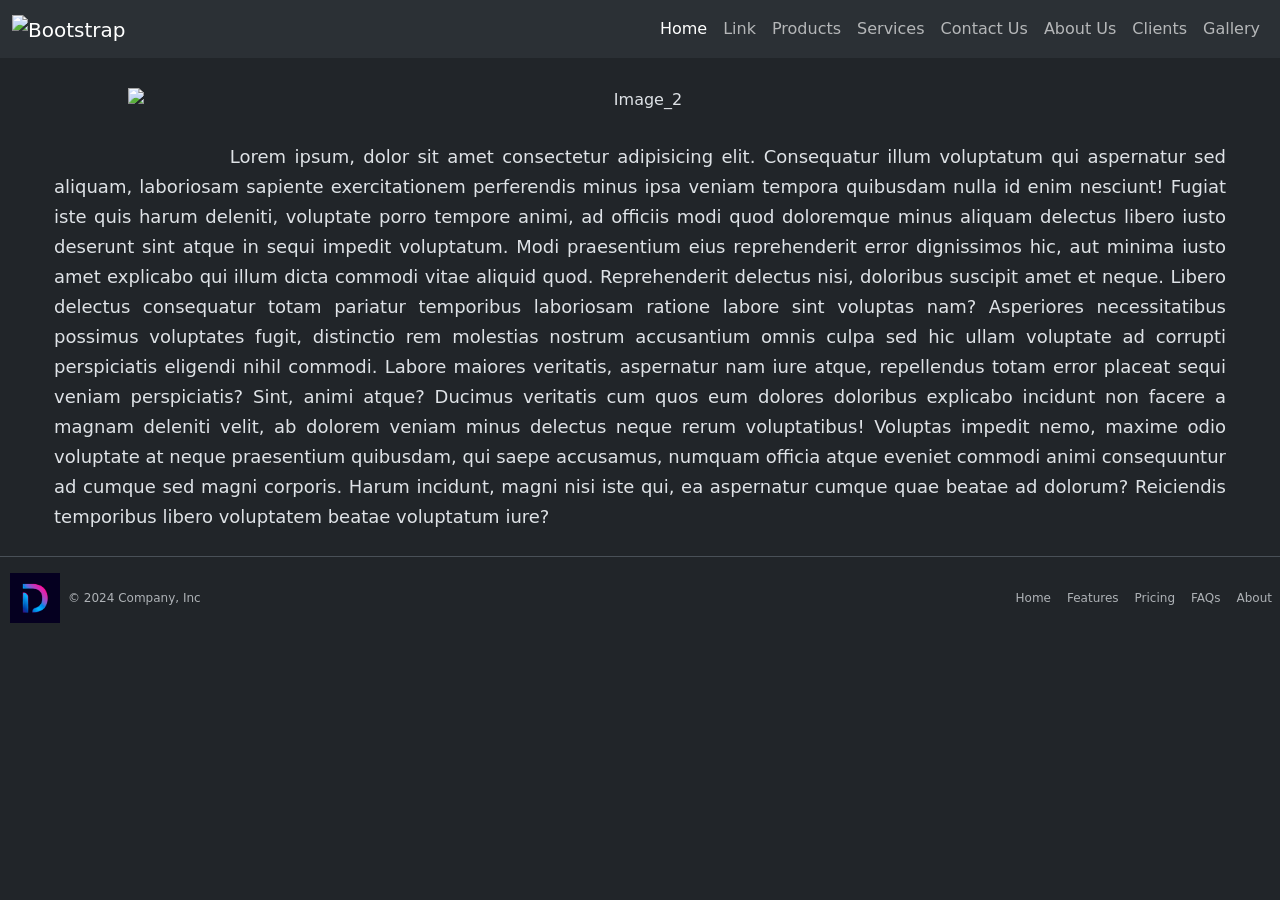
==== index.html @ 44c19fc3 "Update index.html" ====
<!DOCTYPE html>
<html lang="en" data-bs-theme="dark">
  <head>
    <meta charset="UTF-8" />
    <meta http-equiv="X-UA-Compatible" content="IE=edge" />
    <meta name="viewport" content="width=device-width, initial-scale=1.0" />
    <link
      rel="stylesheet"
      href="https://cdn.jsdelivr.net/npm/bootstrap@5.3.3/dist/css/bootstrap.min.css"
    />
    <link rel="stylesheet" href="/style.css" />
    <script src="https://cdn.jsdelivr.net/npm/bootstrap@5.3.3/dist/js/bootstrap.bundle.min.js"></script>
    <title>Web Project</title>
  </head>
  <body>
    <div>
      <nav class="navbar navbar-expand-lg bg-body-tertiary">
        <div class="container-fluid">
          <a class="navbar-brand" href="#"
            ><img src="https://raw.githubusercontent.com/bittu3135/Web/main/assets/logo.png" alt="Bootstrap" width="50" height="50"
          /></a>
          <button
            class="navbar-toggler"
            type="button"
            data-bs-toggle="collapse"
            data-bs-target="#navbarSupportedContent"
            aria-controls="navbarSupportedContent"
            aria-expanded="false"
            aria-label="Toggle navigation"
          >
            <span class="navbar-toggler-icon"></span>
          </button>
          <div class="collapse navbar-collapse" id="navbarSupportedContent">
            <ul class="navbar-nav ms-auto mb-2 mb-lg-0">
              <li class="nav-item">
                <a class="nav-link active" aria-current="page" href="#">Home</a>
              </li>
              <li class="nav-item">
                <a class="nav-link" href="#">Link</a>
              </li>
              <li class="nav-item">
                <a class="nav-link" href="#">Products</a>
              </li>
              <li class="nav-item">
                <a class="nav-link" href="#">Services</a>
              </li>
              <li class="nav-item">
                <a class="nav-link" href="#">Contact Us</a>
              </li>
              <li class="nav-item">
                <a class="nav-link" href="#">About Us</a>
              </li>
              <li class="nav-item">
                <a class="nav-link" href="#">Clients</a>
              </li>
              <li class="nav-item">
                <a class="nav-link" href="#">Gallery</a>
              </li>
            </ul>
          </div>
        </div>
      </nav>
    </div>
    <div align="center">
      <div
        id="carouselExampleSlidesOnly"
        class="carousel-fade"
        data-bs-ride="carousel"
      >
        <div class="carousel-inner">
          <div class="carousel-item active" data-bs-interval="1000">
            <img
              src=".https://raw.githubusercontent.com/bittu3135/Web/main/assets/image1.jpg"
              class="carousel_image d-block w-100"
              alt="Image_1"
            />
            <div class="carousel-caption d-none d-md-block text-light">
              <h5>First slide label</h5>
              <p>
                Some representative placeholder content for the first slide.
              </p>
            </div>
          </div>
          <div class="carousel-item" data-bs-interval="1000">
            <img
              src="/assets/image2.jpg"
              class="carousel_image d-block w-100"
              alt="Image_2"
            />
            <div class="carousel-caption d-none d-md-block text-light">
              <h5>Second slide label</h5>
              <p>
                Some representative placeholder content for the second slide.
              </p>
            </div>
          </div>
          <div class="carousel-item" data-bs-interval="1000">
            <img
              src="/assets/image3.jpg"
              class="carousel_image d-block w-100"
              alt="Image_3"
            />
            <div class="carousel-caption d-none d-md-block text-light">
              <h5>Third slide label</h5>
              <p>
                Some representative placeholder content for the third slide.
              </p>
            </div>
          </div>
        </div>
      </div>
    </div>
    <div>
      <p class="text">
        Lorem ipsum, dolor sit amet consectetur adipisicing elit. Consequatur
        illum voluptatum qui aspernatur sed aliquam, laboriosam sapiente
        exercitationem perferendis minus ipsa veniam tempora quibusdam nulla id
        enim nesciunt! Fugiat iste quis harum deleniti, voluptate porro tempore
        animi, ad officiis modi quod doloremque minus aliquam delectus libero
        iusto deserunt sint atque in sequi impedit voluptatum. Modi praesentium
        eius reprehenderit error dignissimos hic, aut minima iusto amet
        explicabo qui illum dicta commodi vitae aliquid quod. Reprehenderit
        delectus nisi, doloribus suscipit amet et neque. Libero delectus
        consequatur totam pariatur temporibus laboriosam ratione labore sint
        voluptas nam? Asperiores necessitatibus possimus voluptates fugit,
        distinctio rem molestias nostrum accusantium omnis culpa sed hic ullam
        voluptate ad corrupti perspiciatis eligendi nihil commodi. Labore
        maiores veritatis, aspernatur nam iure atque, repellendus totam error
        placeat sequi veniam perspiciatis? Sint, animi atque? Ducimus veritatis
        cum quos eum dolores doloribus explicabo incidunt non facere a magnam
        deleniti velit, ab dolorem veniam minus delectus neque rerum
        voluptatibus! Voluptas impedit nemo, maxime odio voluptate at neque
        praesentium quibusdam, qui saepe accusamus, numquam officia atque
        eveniet commodi animi consequuntur ad cumque sed magni corporis. Harum
        incidunt, magni nisi iste qui, ea aspernatur cumque quae beatae ad
        dolorum? Reiciendis temporibus libero voluptatem beatae voluptatum iure?
      </p>
    </div>
    <footer
      class="d-flex flex-wrap justify-content-between align-items-center py-3 my-4 border-top"
    >
      <div class="col-md-4 d-flex align-items-center">
        <a
          href="/"
          class="footerimg mb-3 me-2 mb-md-0 text-body-secondary text-decoration-none lh-1"
        >
          <img src="/assets/logo.png" alt="Bootstrap" width="50" height="50" />
        </a>
        <span class="mb-3 mb-md-0 text-body-secondary"
          >&copy; 2024 Company, Inc</span
        >
      </div>

      <ul class="nav col-md-4 justify-content-end">
        <li class="nav-item">
          <a href="#" class="nav-link px-2 text-body-secondary">Home</a>
        </li>
        <li class="nav-item">
          <a href="#" class="nav-link px-2 text-body-secondary">Features</a>
        </li>
        <li class="nav-item">
          <a href="#" class="nav-link px-2 text-body-secondary">Pricing</a>
        </li>
        <li class="nav-item">
          <a href="#" class="nav-link px-2 text-body-secondary">FAQs</a>
        </li>
        <li class="nav-item">
          <a href="#" class="nav-link px-2 text-body-secondary">About</a>
        </li>
      </ul>
    </footer>
  </body>
</html>
---- style.css ----
.carousel-item{
    width: 60%;
    height: 60%;
    margin-left: 20% !important;
    margin-top: 30px;
}

.text{
    margin-top: 30px;
    font-size: 18px;
    font-weight: 300;
    text-align: justify;
    text-indent: 15%;
    line-height: 30px;
    margin-left: 40vh;
    margin-right: 40vh;
    /* padding-right: 90vh; */
}
.footerimg{
    margin-left: 10px;
}

@media only screen and (max-width: 768px) {
    /* For mobile phones: */
    .carousel-item{
        width: 80%;
        height: 80%;
        margin-left: 10% !important;
        margin-top: 30px;
    }
    .text{
        margin-top: 30px;
        /* font-size: 18px; */
        /* font-weight: 300; */
        text-align: justify;
        text-indent: 15%;
        line-height: 30px;
        margin-left: 6vh;
        margin-right: 6vh;
        /* padding-right: 90vh; */
    }
    footer{
        height: 3vh;
        font-size: 12px;
    }
  }

  @media only screen and (max-width: 1024px) {
    /* For mobile phones: */
    .carousel-item{
        width: 80%;
        height: 80%;
        margin-left: 10% !important;
        margin-top: 30px;
    }
    .text{
        margin-top: 30px;
        /* font-size: 18px; */
        /* font-weight: 300; */
        text-align: justify;
        text-indent: 15%;
        line-height: 30px;
        margin-left: 6vh;
        margin-right: 6vh;
        /* padding-right: 90vh; */
    }
    footer{
        height: 3vh;
        font-size: 12px;
    }
  }
  @media only screen and (min-width: 1024px) {
    /* For mobile phones: */
    .carousel-item{
        width: 80%;
        height: 80%;
        margin-left: 10% !important;
        margin-top: 30px;
    }
    .text{
        margin-top: 30px;
        /* font-size: 18px; */
        /* font-weight: 300; */
        text-align: justify;
        text-indent: 15%;
        line-height: 30px;
        margin-left: 6vh;
        margin-right: 6vh;
        /* padding-right: 90vh; */
    }
    footer{
        height: 3vh;
        font-size: 12px;
    }
  }
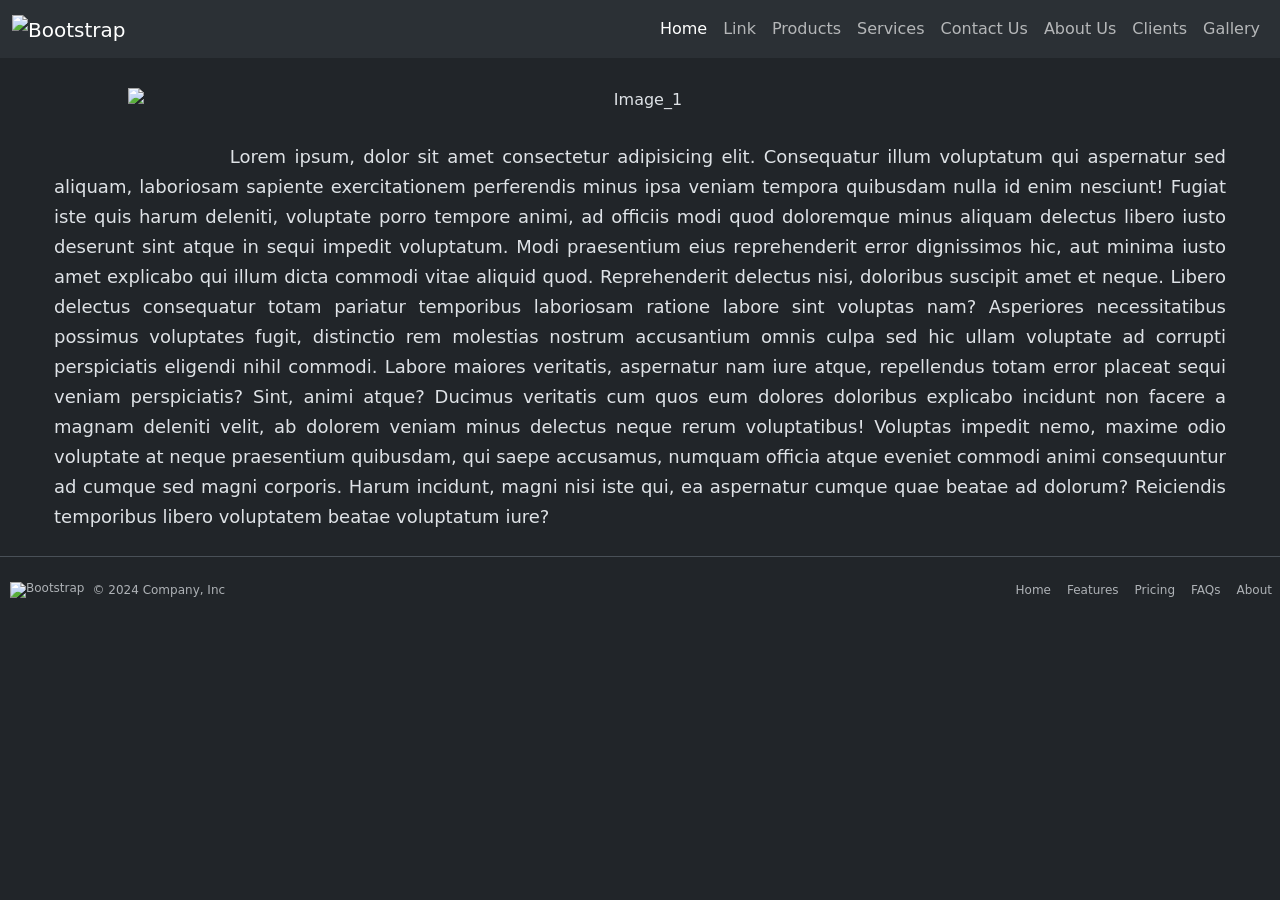
==== commit 85aa6f21: "Update index.html" ====
--- a/index.html
+++ b/index.html
@@ -144,7 +144,7 @@
           href="/"
           class="footerimg mb-3 me-2 mb-md-0 text-body-secondary text-decoration-none lh-1"
         >
-          <img src="/assets/logo.png" alt="Bootstrap" width="50" height="50" />
+          <img src="https://raw.githubusercontent.com/bittu3135/Web/main/assets/logo.png" alt="Bootstrap" width="50" height="50" />
         </a>
         <span class="mb-3 mb-md-0 text-body-secondary"
           >&copy; 2024 Company, Inc</span
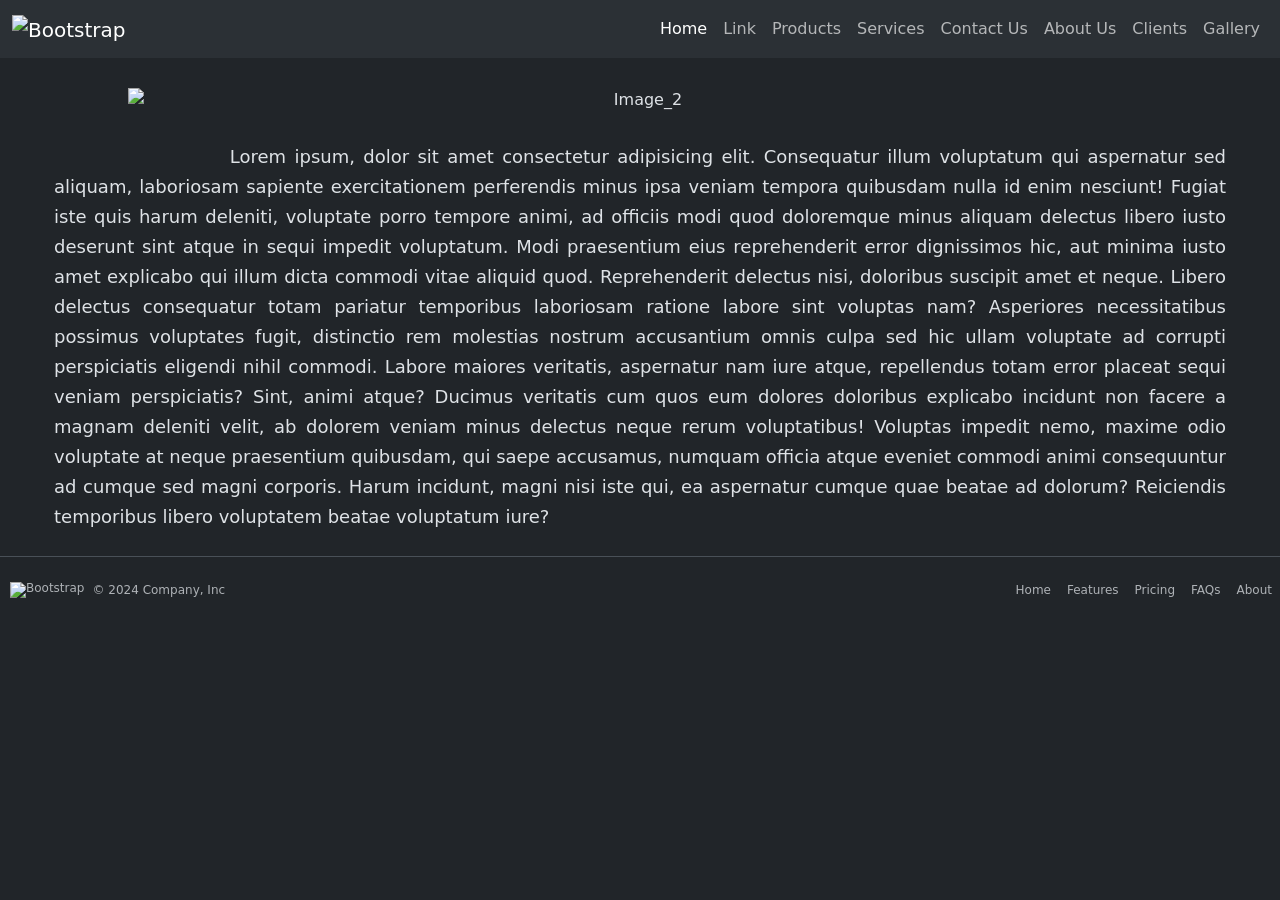
==== commit 5da0cd4a: "Update index.html" ====
--- a/index.html
+++ b/index.html
@@ -70,7 +70,7 @@
         <div class="carousel-inner">
           <div class="carousel-item active" data-bs-interval="1000">
             <img
-              src=".https://raw.githubusercontent.com/bittu3135/Web/main/assets/image1.jpg"
+              src="https://raw.githubusercontent.com/bittu3135/Web/main/assets/image1.jpg"
               class="carousel_image d-block w-100"
               alt="Image_1"
             />
@@ -83,7 +83,7 @@
           </div>
           <div class="carousel-item" data-bs-interval="1000">
             <img
-              src="/assets/image2.jpg"
+              src="https://raw.githubusercontent.com/bittu3135/Web/main/assets/image2.jpg"
               class="carousel_image d-block w-100"
               alt="Image_2"
             />
@@ -96,7 +96,7 @@
           </div>
           <div class="carousel-item" data-bs-interval="1000">
             <img
-              src="/assets/image3.jpg"
+              src="https://raw.githubusercontent.com/bittu3135/Web/main/assets/image3.jpg"
               class="carousel_image d-block w-100"
               alt="Image_3"
             />
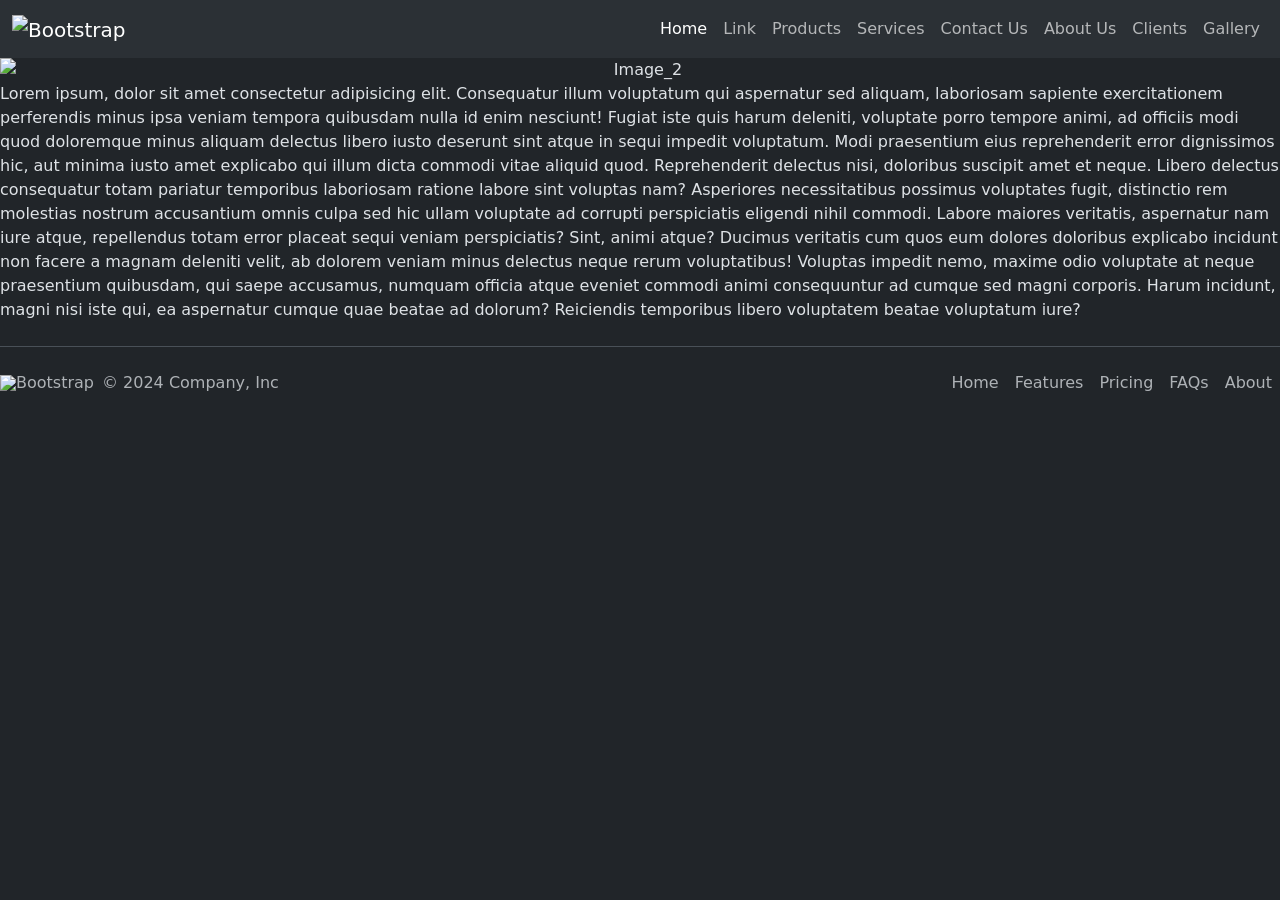
==== commit 05ff2bc8: "Update index.html" ====
--- a/index.html
+++ b/index.html
@@ -8,7 +8,7 @@
       rel="stylesheet"
       href="https://cdn.jsdelivr.net/npm/bootstrap@5.3.3/dist/css/bootstrap.min.css"
     />
-    <link rel="stylesheet" href="/style.css" />
+    <link rel="stylesheet" href="https://github.com/bittu3135/Web/blob/main/style.css" />
     <script src="https://cdn.jsdelivr.net/npm/bootstrap@5.3.3/dist/js/bootstrap.bundle.min.js"></script>
     <title>Web Project</title>
   </head>
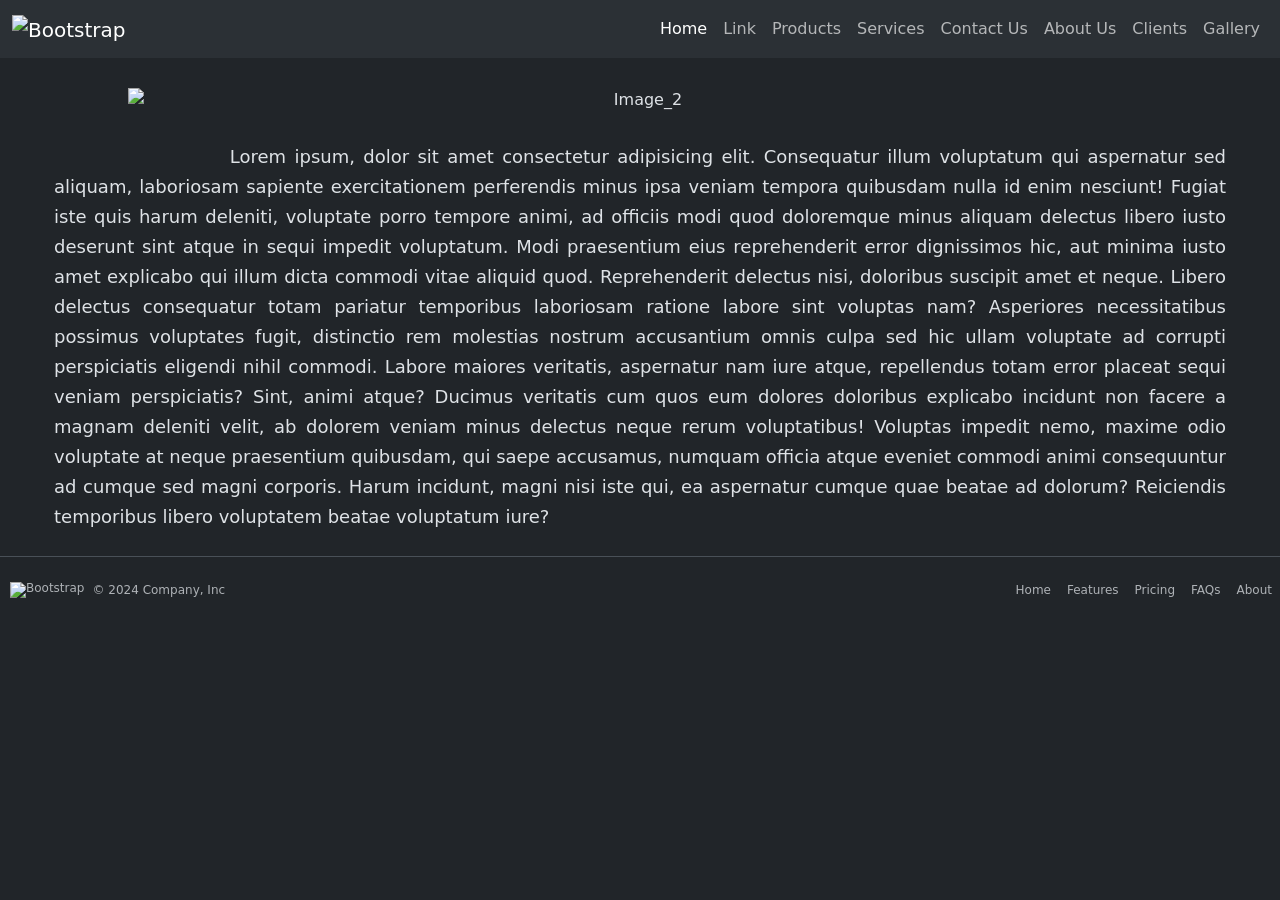
==== commit 026d6c2a: "Update index.html" ====
--- a/index.html
+++ b/index.html
@@ -8,7 +8,7 @@
       rel="stylesheet"
       href="https://cdn.jsdelivr.net/npm/bootstrap@5.3.3/dist/css/bootstrap.min.css"
     />
-    <link rel="stylesheet" href="https://github.com/bittu3135/Web/blob/main/style.css" />
+    <link rel="stylesheet" href="style.css" />
     <script src="https://cdn.jsdelivr.net/npm/bootstrap@5.3.3/dist/js/bootstrap.bundle.min.js"></script>
     <title>Web Project</title>
   </head>
--- a/style.css
+++ b/style.css
@@ -0,0 +1,95 @@
+.carousel-item{
+    width: 60%;
+    height: 60%;
+    margin-left: 20% !important;
+    margin-top: 30px;
+}
+
+.text{
+    margin-top: 30px;
+    font-size: 18px;
+    font-weight: 300;
+    text-align: justify;
+    text-indent: 15%;
+    line-height: 30px;
+    margin-left: 40vh;
+    margin-right: 40vh;
+    /* padding-right: 90vh; */
+}
+.footerimg{
+    margin-left: 10px;
+}
+
+@media only screen and (max-width: 768px) {
+    /* For mobile phones: */
+    .carousel-item{
+        width: 80%;
+        height: 80%;
+        margin-left: 10% !important;
+        margin-top: 30px;
+    }
+    .text{
+        margin-top: 30px;
+        /* font-size: 18px; */
+        /* font-weight: 300; */
+        text-align: justify;
+        text-indent: 15%;
+        line-height: 30px;
+        margin-left: 6vh;
+        margin-right: 6vh;
+        /* padding-right: 90vh; */
+    }
+    footer{
+        height: 3vh;
+        font-size: 12px;
+    }
+  }
+
+  @media only screen and (max-width: 1024px) {
+    /* For mobile phones: */
+    .carousel-item{
+        width: 80%;
+        height: 80%;
+        margin-left: 10% !important;
+        margin-top: 30px;
+    }
+    .text{
+        margin-top: 30px;
+        /* font-size: 18px; */
+        /* font-weight: 300; */
+        text-align: justify;
+        text-indent: 15%;
+        line-height: 30px;
+        margin-left: 6vh;
+        margin-right: 6vh;
+        /* padding-right: 90vh; */
+    }
+    footer{
+        height: 3vh;
+        font-size: 12px;
+    }
+  }
+  @media only screen and (min-width: 1024px) {
+    /* For mobile phones: */
+    .carousel-item{
+        width: 80%;
+        height: 80%;
+        margin-left: 10% !important;
+        margin-top: 30px;
+    }
+    .text{
+        margin-top: 30px;
+        /* font-size: 18px; */
+        /* font-weight: 300; */
+        text-align: justify;
+        text-indent: 15%;
+        line-height: 30px;
+        margin-left: 6vh;
+        margin-right: 6vh;
+        /* padding-right: 90vh; */
+    }
+    footer{
+        height: 3vh;
+        font-size: 12px;
+    }
+  }
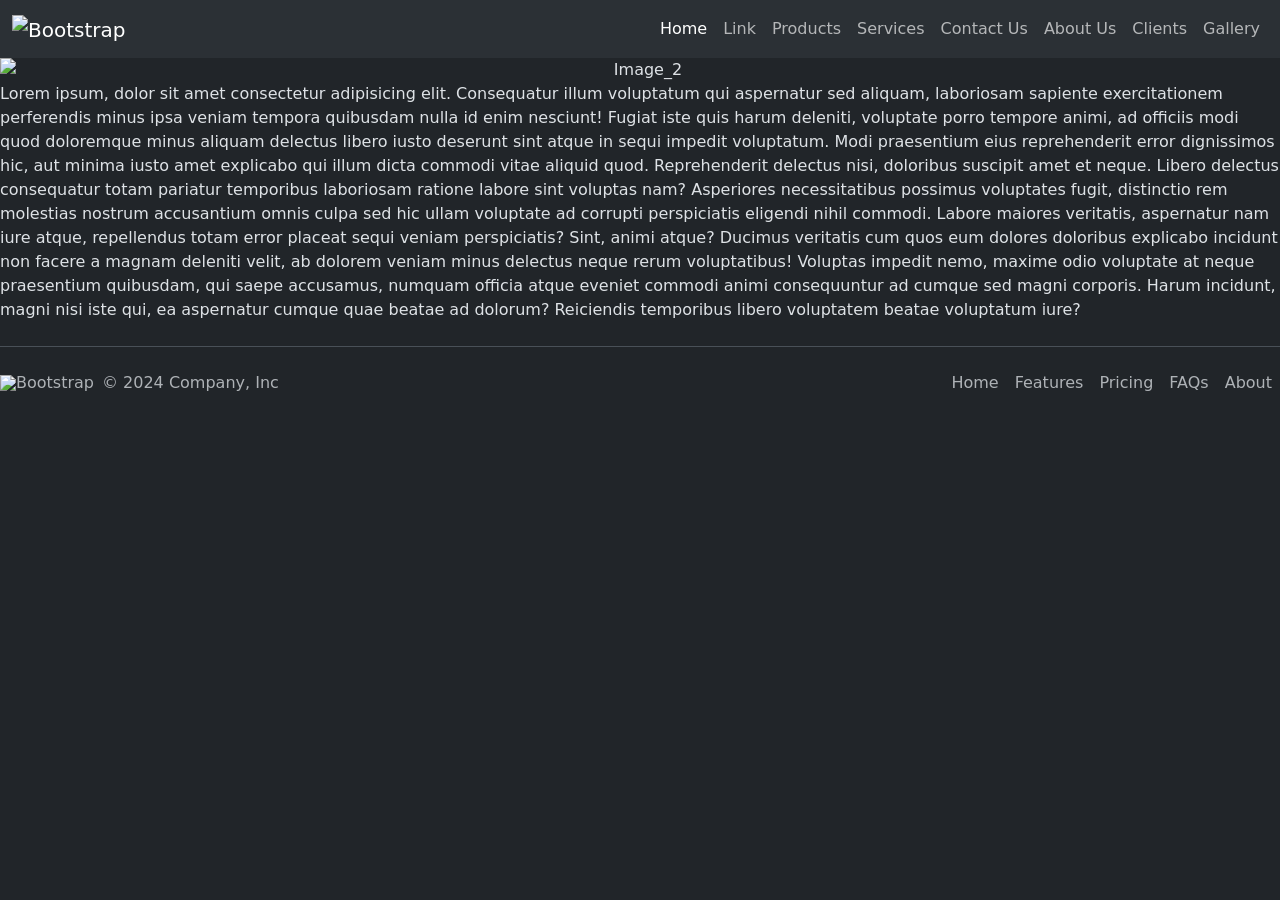
==== commit 197eead3: "Update index.html" ====
--- a/index.html
+++ b/index.html
@@ -8,7 +8,7 @@
       rel="stylesheet"
       href="https://cdn.jsdelivr.net/npm/bootstrap@5.3.3/dist/css/bootstrap.min.css"
     />
-    <link rel="stylesheet" href="style.css" />
+    <link rel="stylesheet" href="Web/style.css" />
     <script src="https://cdn.jsdelivr.net/npm/bootstrap@5.3.3/dist/js/bootstrap.bundle.min.js"></script>
     <title>Web Project</title>
   </head>
